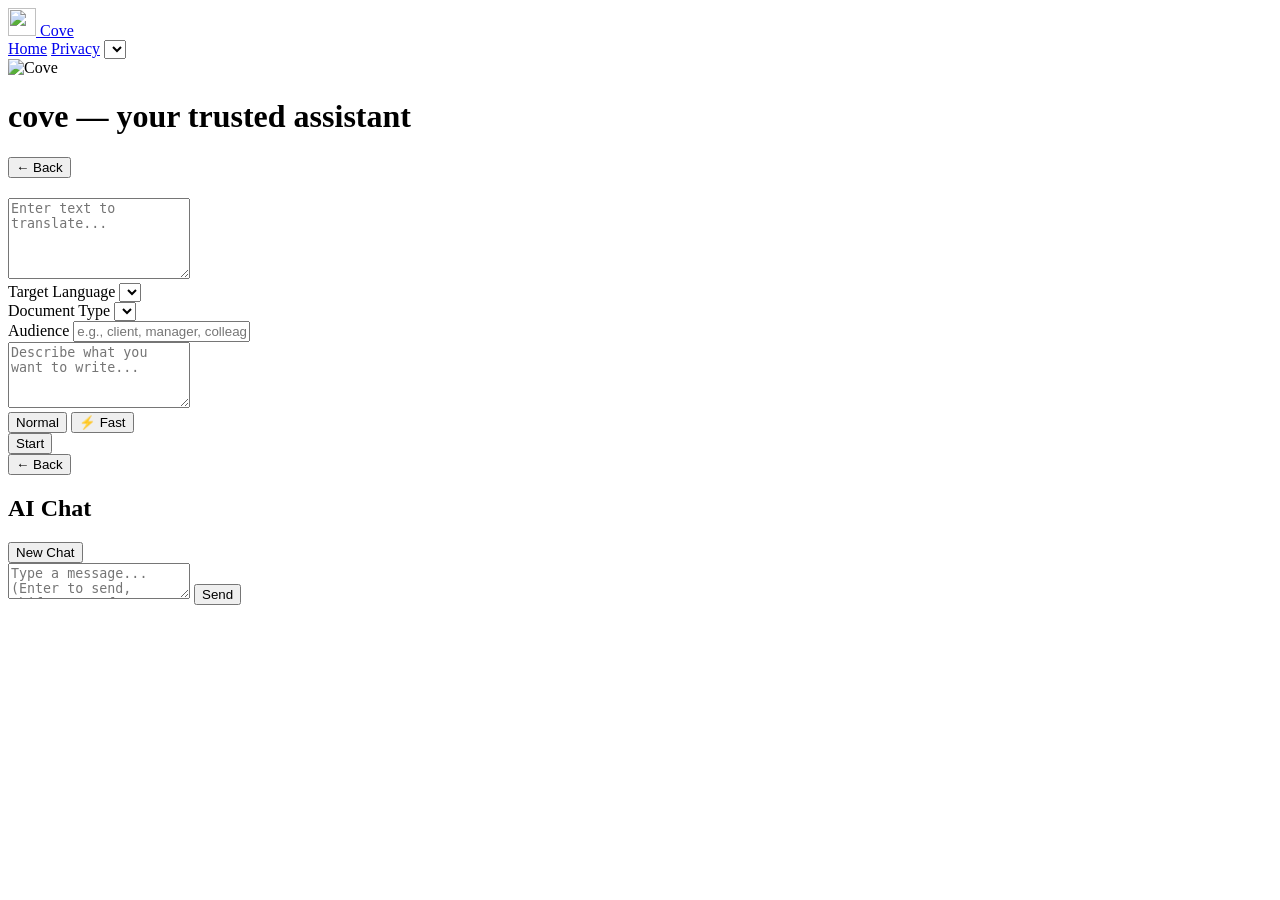
==== tinyapp/web/templates/index.html @ 07b6ec8a "添加模式切换功能：更新样式和模板，支持普通和快速模式切换，优化用户交互体验" ====
<!DOCTYPE html>
<html lang="en">
<head>
<meta charset="UTF-8">
<meta name="viewport" content="width=device-width, initial-scale=1.0">
<title>Cove — App</title>
<link rel="icon" href="/static/picture/logo.png" type="image/png">
<link rel="stylesheet" href="/static/style.css">
</head>
<body>

<nav class="site-nav" role="navigation" aria-label="Main navigation">
  <div class="site-nav-inner">
    <a href="/" class="site-nav-logo">
      <img src="/static/picture/logo.png" alt="" width="28" height="28">
      Cove
    </a>
    <div class="site-nav-links">
      <a href="/" data-i18n="nav_home">Home</a>
      <a href="/privacy" data-i18n="nav_privacy">Privacy</a>
      <select id="lang-switcher" onchange="setLang(this.value)" aria-label="Language"></select>
    </div>
  </div>
</nav>

<!-- ═══ 首页 ═══ -->
<div id="view-home" class="view">
  <div class="logo-area">
    <img src="/static/picture/logo.png" alt="Cove" width="72" height="72">
    <h1 class="logo" data-i18n="logo_text">cove — your trusted assistant</h1>
  </div>
  <div id="status-bar" class="status-bar" role="status" aria-live="polite"></div>
  <div id="task-cards" class="cards" role="list"></div>
</div>

<!-- ═══ Workflow 执行 ═══ -->
<div id="view-workflow" class="view hidden">
  <button class="btn-back" onclick="showHome()" aria-label="Back to home" data-i18n="btn_back">&#8592; Back</button>
  <h2 id="wf-title"></h2>

  <!-- 翻译输入 -->
  <div id="form-translate" class="form-group hidden">
    <label for="input-text" class="sr-only">Text to translate</label>
    <textarea id="input-text" data-i18n-placeholder="placeholder_translate" placeholder="Enter text to translate..." rows="5"></textarea>
    <div class="form-row">
      <label for="input-lang" data-i18n="label_target_lang">Target Language</label>
      <select id="input-lang"></select>
    </div>
  </div>

  <!-- 编写输入 -->
  <div id="form-writer" class="form-group hidden">
    <div class="form-row">
      <label for="input-doctype" data-i18n="label_doc_type">Document Type</label>
      <select id="input-doctype"></select>
    </div>
    <div class="form-row">
      <label for="input-audience" data-i18n="label_audience">Audience</label>
      <input id="input-audience" type="text" data-i18n-placeholder="placeholder_audience" placeholder="e.g., client, manager, colleague">
    </div>
    <label for="input-desc" class="sr-only">Content description</label>
    <textarea id="input-desc" data-i18n-placeholder="placeholder_write" placeholder="Describe what you want to write..." rows="4"></textarea>
  </div>

  <!-- 模式切换 -->
  <div id="mode-toggle" class="mode-toggle hidden">
    <button class="mode-btn active" data-mode="normal" onclick="setMode('normal')"><span class="mode-btn-dot"></span><span data-i18n="mode_normal">Normal</span></button>
    <button class="mode-btn" data-mode="fast" onclick="setMode('fast')">&#9889; <span data-i18n="mode_fast">Fast</span></button>
  </div>

  <button id="btn-run" class="btn-primary" onclick="runWorkflow()" data-i18n="btn_start">Start</button>

  <!-- 步骤进度 -->
  <div id="wf-progress" class="progress-area hidden" role="progressbar" aria-live="polite">
    <div id="wf-steps"></div>
  </div>

  <!-- 结果 -->
  <div id="wf-result" class="result-area hidden" role="region" aria-label="Results"></div>
</div>

<!-- ═══ 自由对话 ═══ -->
<div id="view-chat" class="view hidden">
  <div class="chat-header">
    <button class="btn-back" onclick="showHome()" aria-label="Back to home" data-i18n="btn_back">&#8592; Back</button>
    <h2 data-i18n="chat_header">AI Chat</h2>
    <button class="btn-small" onclick="resetChat()" data-i18n="btn_new_chat">New Chat</button>
  </div>
  <div id="chat-messages" class="chat-messages" role="log" aria-live="polite"></div>
  <div class="chat-input-area">
    <label for="chat-input" class="sr-only">Message input</label>
    <textarea id="chat-input" data-i18n-placeholder="chat_placeholder" placeholder="Type a message... (Enter to send, Shift+Enter for new line)" rows="2"></textarea>
    <button class="btn-send" onclick="sendChat()" data-i18n="btn_send">Send</button>
  </div>
</div>

<style>.sr-only{position:absolute;width:1px;height:1px;padding:0;margin:-1px;overflow:hidden;clip:rect(0,0,0,0);border:0}</style>

<script src="/static/i18n.js"></script>
<script>
// ── State ──
var currentTask = null;
var tasks = [];
var languages = [];
var running = false;
var lastStatus = {};
var fastMode = false;

// ── Init ──
async function init() {
  initLangSwitcher();
  window.addEventListener('langchange', applyLang);

  var r = await Promise.all([
    fetch('/api/tasks').then(function(r){ return r.json(); }),
    fetch('/api/status').then(function(r){ return r.json(); }),
    fetch('/api/languages').then(function(r){ return r.json(); }),
  ]);
  tasks = r[0]; lastStatus = r[1]; languages = r[2];
  renderStatus(lastStatus);
  renderCards(tasks);
  renderLangOptions();
  applyLang();
}

function applyLang() {
  applyI18n();
  renderDocTypeOptions();
  if (tasks.length) renderCards(tasks);
  if (Object.keys(lastStatus).length) renderStatus(lastStatus);
}

function renderStatus(models) {
  var bar = document.getElementById('status-bar');
  bar.innerHTML = Object.entries(models).map(function(entry) {
    var role = entry[0], m = entry[1];
    return '<span class="status-dot ' + (m.connected ? 'on' : 'off') + '"></span>' + getRoleLabel(role);
  }).join(' &nbsp; ');
}

function renderLangOptions() {
  var sel = document.getElementById('input-lang');
  sel.innerHTML = languages.map(function(l) {
    return '<option value="' + l.code + '">' + l.name + ' (' + l.code.toUpperCase() + ')</option>';
  }).join('');
}

function renderDocTypeOptions() {
  var sel = document.getElementById('input-doctype');
  var docTypes = [
    { value: '邮件', key: 'doc_email' },
    { value: '报告', key: 'doc_report' },
    { value: '总结', key: 'doc_summary' },
    { value: '通知', key: 'doc_notice' },
    { value: '方案', key: 'doc_proposal' },
  ];
  sel.innerHTML = docTypes.map(function(d) {
    return '<option value="' + d.value + '">' + t(d.key) + '</option>';
  }).join('');
}

function renderCards(tasks) {
  var el = document.getElementById('task-cards');
  var icons = { '翻译': '&#127760;', '编写': '&#9997;', '对话': '&#128172;' };
  el.innerHTML = tasks.map(function(task) {
    return '<div class="card" role="listitem" tabindex="0" onclick="selectTask(\'' + task.name + '\')" onkeydown="if(event.key===\'Enter\')selectTask(\'' + task.name + '\')">' +
      '<div class="card-icon">' + (icons[task.name] || '&#9881;') + '</div>' +
      '<div class="card-name">' + getTaskName(task.name) + '</div>' +
      '<div class="card-desc">' + getTaskDesc(task.name) + '</div>' +
    '</div>';
  }).join('');
}

// ── View switching ──
function showView(id) {
  document.querySelectorAll('.view').forEach(function(v) { v.classList.add('hidden'); });
  document.getElementById(id).classList.remove('hidden');
}

function showHome() {
  currentTask = null;
  showView('view-home');
}

// ── Select task ──
function selectTask(name) {
  currentTask = tasks.find(function(t) { return t.name === name; });
  if (!currentTask) return;

  if (currentTask.type === 'chat') {
    showView('view-chat');
    return;
  }

  fastMode = false;
  document.getElementById('wf-title').textContent = getTaskDesc(name);
  document.getElementById('form-translate').classList.toggle('hidden', name !== '翻译');
  document.getElementById('form-writer').classList.toggle('hidden', name !== '编写');
  document.getElementById('mode-toggle').classList.remove('hidden');
  document.getElementById('wf-progress').classList.add('hidden');
  document.getElementById('wf-result').classList.add('hidden');
  document.getElementById('btn-run').classList.remove('hidden');
  setMode('normal');
  showView('view-workflow');
}

function setMode(mode) {
  fastMode = mode === 'fast';
  var btns = document.querySelectorAll('.mode-btn');
  btns.forEach(function(b) {
    b.classList.toggle('active', b.getAttribute('data-mode') === mode);
  });
}

// ── Workflow ──
function buildInput() {
  if (currentTask.name === '翻译') {
    var text = document.getElementById('input-text').value.trim();
    var langCode = document.getElementById('input-lang').value;
    var langOption = languages.find(function(l) { return l.code === langCode; });
    var langName = langOption ? langOption.name : langCode;
    return '请将以下文本翻译为' + langName + '（' + langCode + '）：\n\n' + text;
  }
  if (currentTask.name === '编写') {
    var doctype = document.getElementById('input-doctype').value;
    var audience = document.getElementById('input-audience').value || '通用';
    var desc = document.getElementById('input-desc').value.trim();
    return '请写一篇' + doctype + '，读者是' + audience + '。内容要求：' + desc;
  }
  return '';
}

async function runWorkflow() {
  var user_input = buildInput();
  if (!user_input) { alert(t('error_fill')); return; }
  if (running) return;
  running = true;

  document.getElementById('btn-run').classList.add('hidden');
  document.getElementById('wf-progress').classList.remove('hidden');
  document.getElementById('wf-result').classList.add('hidden');

  var stepsEl = document.getElementById('wf-steps');
  var stepNames = (currentTask.step_names || []);
  if (fastMode) stepNames = stepNames.slice(0, -1);
  stepsEl.innerHTML = stepNames.map(function(n, i) {
    return '<div class="step-item" id="step-' + i + '"><span class="step-icon">&#9675;</span> ' + getStepName(n) + '<span class="step-time" id="time-' + i + '"></span></div>';
  }).join('');

  try {
    var resp = await fetch('/api/run', {
      method: 'POST',
      headers: { 'Content-Type': 'application/json' },
      body: JSON.stringify({ task_name: currentTask.name, user_input: user_input, fast_mode: fastMode }),
    });

    var reader = resp.body.getReader();
    var decoder = new TextDecoder();
    var buffer = '';

    while (true) {
      var chunk = await reader.read();
      if (chunk.done) break;
      buffer += decoder.decode(chunk.value, { stream: true });

      var lines = buffer.split('\n');
      buffer = lines.pop();

      for (var li = 0; li < lines.length; li++) {
        var line = lines[li];
        if (!line.startsWith('data: ')) continue;
        try {
          var evt = JSON.parse(line.slice(6));
          handleEvent(evt, stepsEl);
        } catch(e) {}
      }
    }
  } catch (e) {
    document.getElementById('wf-result').classList.remove('hidden');
    document.getElementById('wf-result').innerHTML = '<div class="error">' + t('error_exec') + e.message + '</div>';
  }
  running = false;
}

function handleEvent(evt, stepsEl) {
  if (evt.type === 'step') {
    var idx = evt.step_num - 1;
    var el = document.getElementById('step-' + idx);
    if (!el) return;
    if (evt.status === 'start') {
      el.classList.add('active');
      el.querySelector('.step-icon').innerHTML = '&#9679;';
      document.getElementById('time-' + idx).textContent = '...';
    } else if (evt.status === 'done') {
      el.classList.remove('active');
      el.classList.add('done');
      el.querySelector('.step-icon').innerHTML = '&#10003;';
      document.getElementById('time-' + idx).textContent = evt.elapsed != null ? evt.elapsed + 's' : '';
    } else if (evt.status === 'error') {
      el.classList.remove('active');
      el.classList.add('error');
      el.querySelector('.step-icon').innerHTML = '&#10007;';
      document.getElementById('time-' + idx).textContent = evt.elapsed != null ? evt.elapsed + 's' : '';
    }
  } else if (evt.type === 'result') {
    showResult(evt);
  } else if (evt.type === 'error') {
    document.getElementById('wf-result').classList.remove('hidden');
    document.getElementById('wf-result').innerHTML = '<div class="error">' + t('error_generic') + evt.message + '</div>';
  }
}

function showResult(evt) {
  var el = document.getElementById('wf-result');
  el.classList.remove('hidden');

  if (!evt.success) {
    el.innerHTML = '<div class="error">' + t('error_exec') + evt.error + '</div>';
    return;
  }

  var out = evt.final_output || {};
  var steps = evt.step_outputs || {};

  var mainText = out.final_text || out.final_content || out.translated_text || out.content || '';
  var score = out.quality_score;

  var html = '<div class="result-box">';
  if (mainText) {
    html += '<div class="result-header"><button class="btn-copy" onclick="copyText(this, \'' + btoa(unescape(encodeURIComponent(mainText))) + '\')">' + t('btn_copy') + '</button></div>';
    html += '<div class="result-text">' + escapeHtml(mainText) + '</div>';
  }

  if (score) {
    var stars = '★'.repeat(score) + '☆'.repeat(5 - score);
    html += '<div class="result-score">' + t('result_quality') + '：' + stars + ' (' + score + '/5)</div>';
  }

  var review = steps['校对'] || steps['润色'] || {};
  var corrections = review.corrections || [];
  var improvements = review.improvements || [];
  var issues = review.issues || [];

  if (corrections.length) {
    html += '<div class="result-detail"><b>' + t('result_corrections') + '：</b><ul>' +
      corrections.map(function(c) { return '<li>' + escapeHtml(c) + '</li>'; }).join('') + '</ul></div>';
  }
  if (improvements.length) {
    html += '<div class="result-detail"><b>' + t('result_improvements') + '：</b><ul>' +
      improvements.map(function(c) { return '<li>' + escapeHtml(c) + '</li>'; }).join('') + '</ul></div>';
  }
  if (issues.length) {
    html += '<div class="result-detail"><b>' + t('result_issues') + '：</b><ul>' +
      issues.map(function(c) { return '<li>' + escapeHtml(c) + '</li>'; }).join('') + '</ul></div>';
  }

  html += '<div class="result-actions"><button class="btn-retry" onclick="retryTask()">' + t('btn_retry') + '</button></div>';
  html += '</div>';
  el.innerHTML = html;
}

// ── Chat ──
var chatInput = document.getElementById('chat-input');
chatInput.addEventListener('keydown', function(e) {
  if (e.key === 'Enter' && !e.shiftKey) {
    e.preventDefault();
    sendChat();
  }
});

async function sendChat() {
  var msg = chatInput.value.trim();
  if (!msg) return;
  chatInput.value = '';

  appendChat('user', msg);

  try {
    var resp = await fetch('/api/chat', {
      method: 'POST',
      headers: { 'Content-Type': 'application/json' },
      body: JSON.stringify({ message: msg }),
    });
    var data = await resp.json();

    if (data.error) {
      appendChat('error', data.error);
    } else {
      if (data.tools && data.tools.length) {
        data.tools.forEach(function(tool) { appendChat('tool', tool.name + '(' + JSON.stringify(tool.args) + ')'); });
      }
      appendChat('assistant', data.reply, data.elapsed);
    }
  } catch (e) {
    appendChat('error', t('error_request') + e.message);
  }
}

function appendChat(role, text, elapsed) {
  var el = document.getElementById('chat-messages');
  var div = document.createElement('div');
  div.className = 'chat-bubble ' + role;

  var html = escapeHtml(text);
  if (elapsed) html += '<span class="chat-elapsed">' + elapsed + 's</span>';
  div.innerHTML = html;

  el.appendChild(div);
  el.scrollTop = el.scrollHeight;
}

async function resetChat() {
  await fetch('/api/chat/reset', { method: 'POST' });
  document.getElementById('chat-messages').innerHTML = '';
}

function retryTask() {
  document.getElementById('wf-progress').classList.add('hidden');
  document.getElementById('wf-result').classList.add('hidden');
  document.getElementById('btn-run').classList.remove('hidden');
  running = false;
}

// ── Utils ──
function escapeHtml(str) {
  var d = document.createElement('div');
  d.textContent = str;
  return d.innerHTML;
}

function copyText(btn, b64) {
  var text = decodeURIComponent(escape(atob(b64)));
  navigator.clipboard.writeText(text).then(function() {
    btn.textContent = t('btn_copied');
    setTimeout(function() { btn.textContent = t('btn_copy'); }, 1500);
  });
}

// ── Start ──
init();
</script>
</body>
</html>
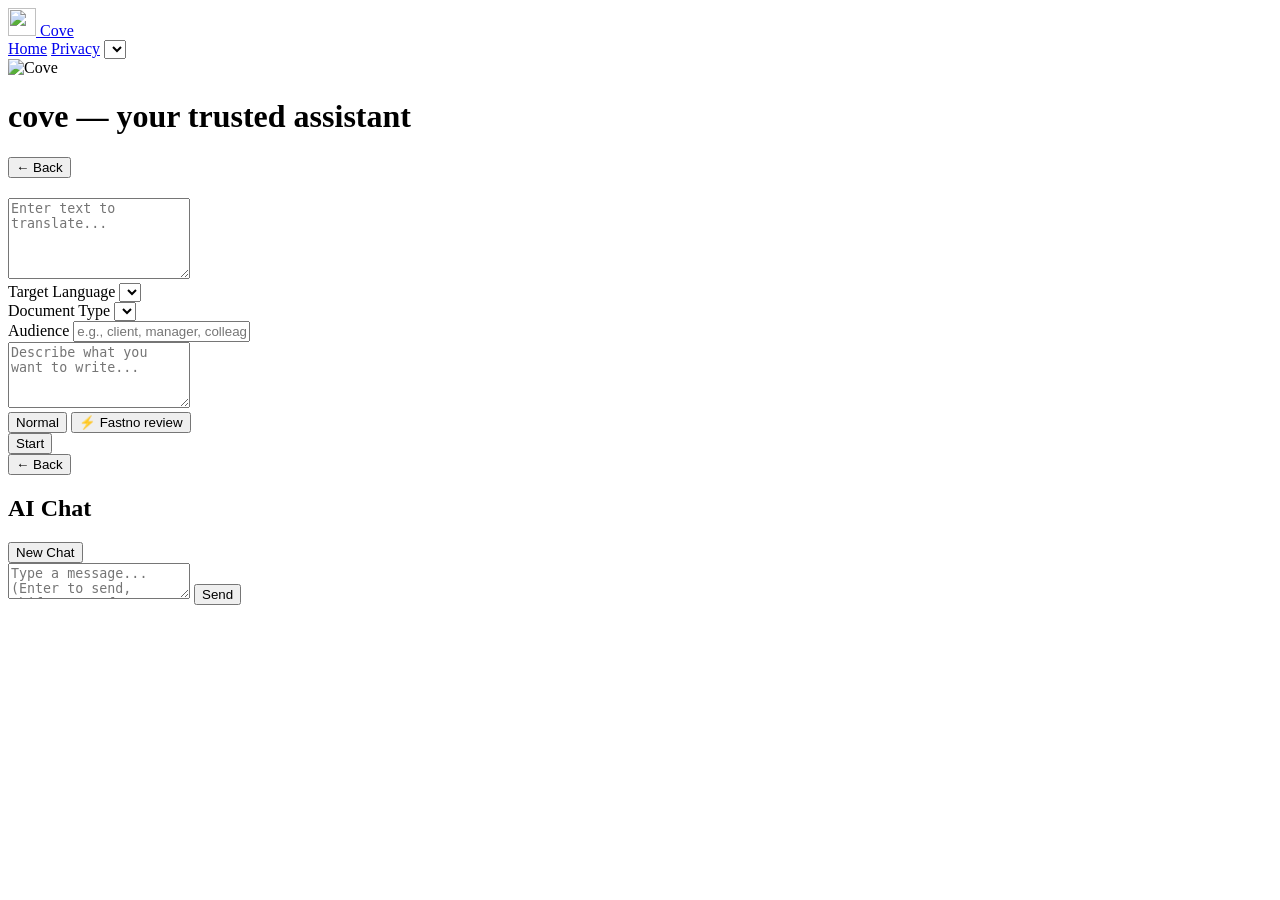
==== commit 27b3c2ad: "更新模型配置和国际化支持：调整模型参数，添加模式标签，优化用户界面和交互体验" ====
--- a/tinyapp/web/templates/index.html
+++ b/tinyapp/web/templates/index.html
@@ -65,7 +65,7 @@
   <!-- 模式切换 -->
   <div id="mode-toggle" class="mode-toggle hidden">
     <button class="mode-btn active" data-mode="normal" onclick="setMode('normal')"><span class="mode-btn-dot"></span><span data-i18n="mode_normal">Normal</span></button>
-    <button class="mode-btn" data-mode="fast" onclick="setMode('fast')">&#9889; <span data-i18n="mode_fast">Fast</span></button>
+    <button class="mode-btn" data-mode="fast" onclick="setMode('fast')">&#9889; <span data-i18n="mode_fast">Fast</span><span class="mode-tag" data-i18n="mode_tag_fast">no review</span></button>
   </div>
 
   <button id="btn-run" class="btn-primary" onclick="runWorkflow()" data-i18n="btn_start">Start</button>
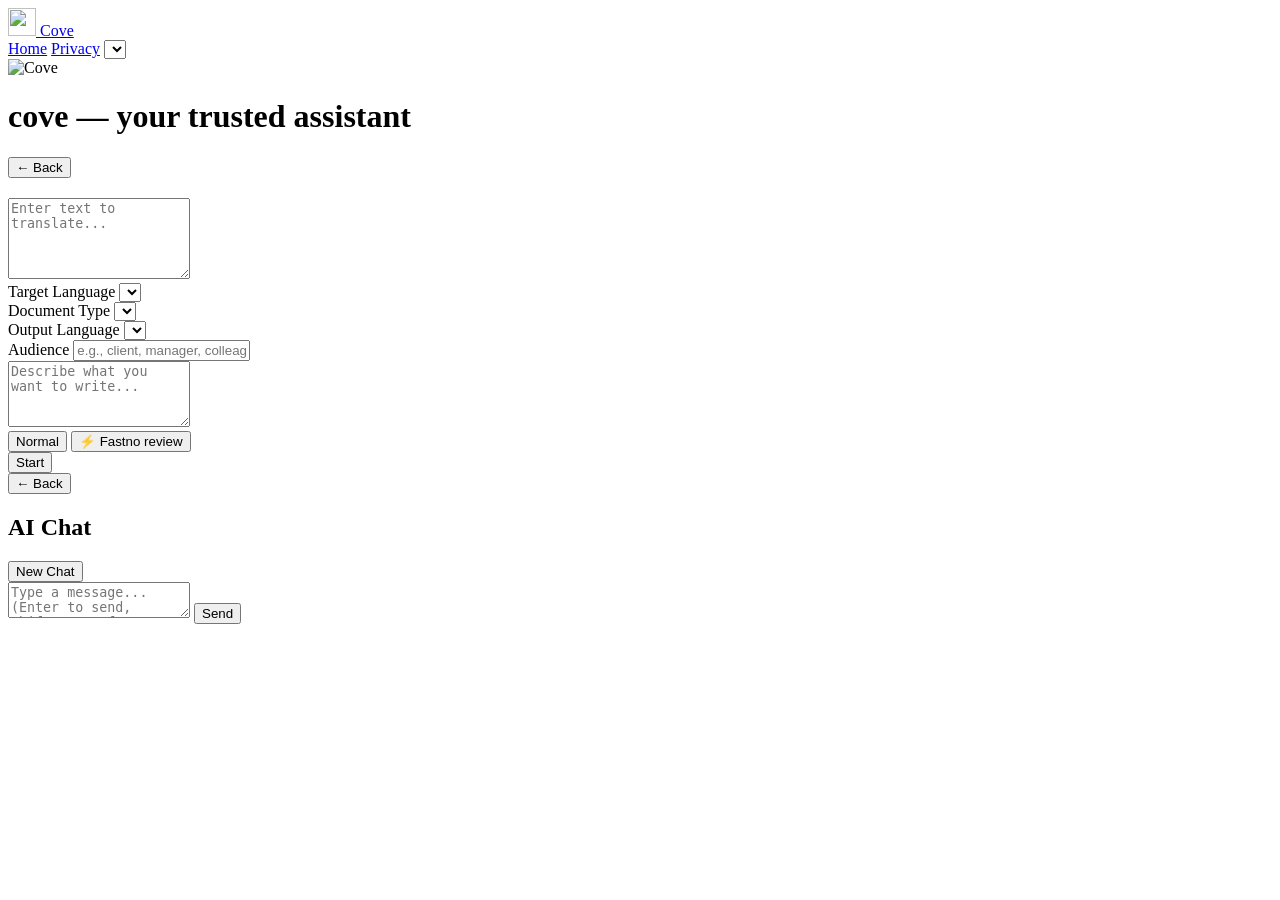
==== commit d7986465: "更新文档编写任务的提示信息，添加输出语言选项，优化用户输入体验" ====
--- a/tinyapp/web/templates/index.html
+++ b/tinyapp/web/templates/index.html
@@ -55,6 +55,10 @@
       <select id="input-doctype"></select>
     </div>
     <div class="form-row">
+      <label for="input-write-lang" data-i18n="label_write_lang">Output Language</label>
+      <select id="input-write-lang"></select>
+    </div>
+    <div class="form-row">
       <label for="input-audience" data-i18n="label_audience">Audience</label>
       <input id="input-audience" type="text" data-i18n-placeholder="placeholder_audience" placeholder="e.g., client, manager, colleague">
     </div>
@@ -126,6 +130,7 @@
 function applyLang() {
   applyI18n();
   renderDocTypeOptions();
+  renderWriteLangOptions();
   if (tasks.length) renderCards(tasks);
   if (Object.keys(lastStatus).length) renderStatus(lastStatus);
 }
@@ -159,6 +164,14 @@
   }).join('');
 }
 
+function renderWriteLangOptions() {
+  var sel = document.getElementById('input-write-lang');
+  var cur = currentLang();
+  sel.innerHTML = SUPPORTED_LANGS.map(function(l) {
+    return '<option value="' + l.code + '"' + (l.code === cur ? ' selected' : '') + '>' + l.name + '</option>';
+  }).join('');
+}
+
 function renderCards(tasks) {
   var el = document.getElementById('task-cards');
   var icons = { '翻译': '&#127760;', '编写': '&#9997;', '对话': '&#128172;' };
@@ -223,9 +236,12 @@
   }
   if (currentTask.name === '编写') {
     var doctype = document.getElementById('input-doctype').value;
+    var writeLang = document.getElementById('input-write-lang').value;
+    var writeLangName = SUPPORTED_LANGS.find(function(l) { return l.code === writeLang; });
+    var langName = writeLangName ? writeLangName.name : writeLang;
     var audience = document.getElementById('input-audience').value || '通用';
     var desc = document.getElementById('input-desc').value.trim();
-    return '请写一篇' + doctype + '，读者是' + audience + '。内容要求：' + desc;
+    return '请用' + langName + '（' + writeLang + '）写一篇' + doctype + '，读者是' + audience + '。内容要求：' + desc;
   }
   return '';
 }
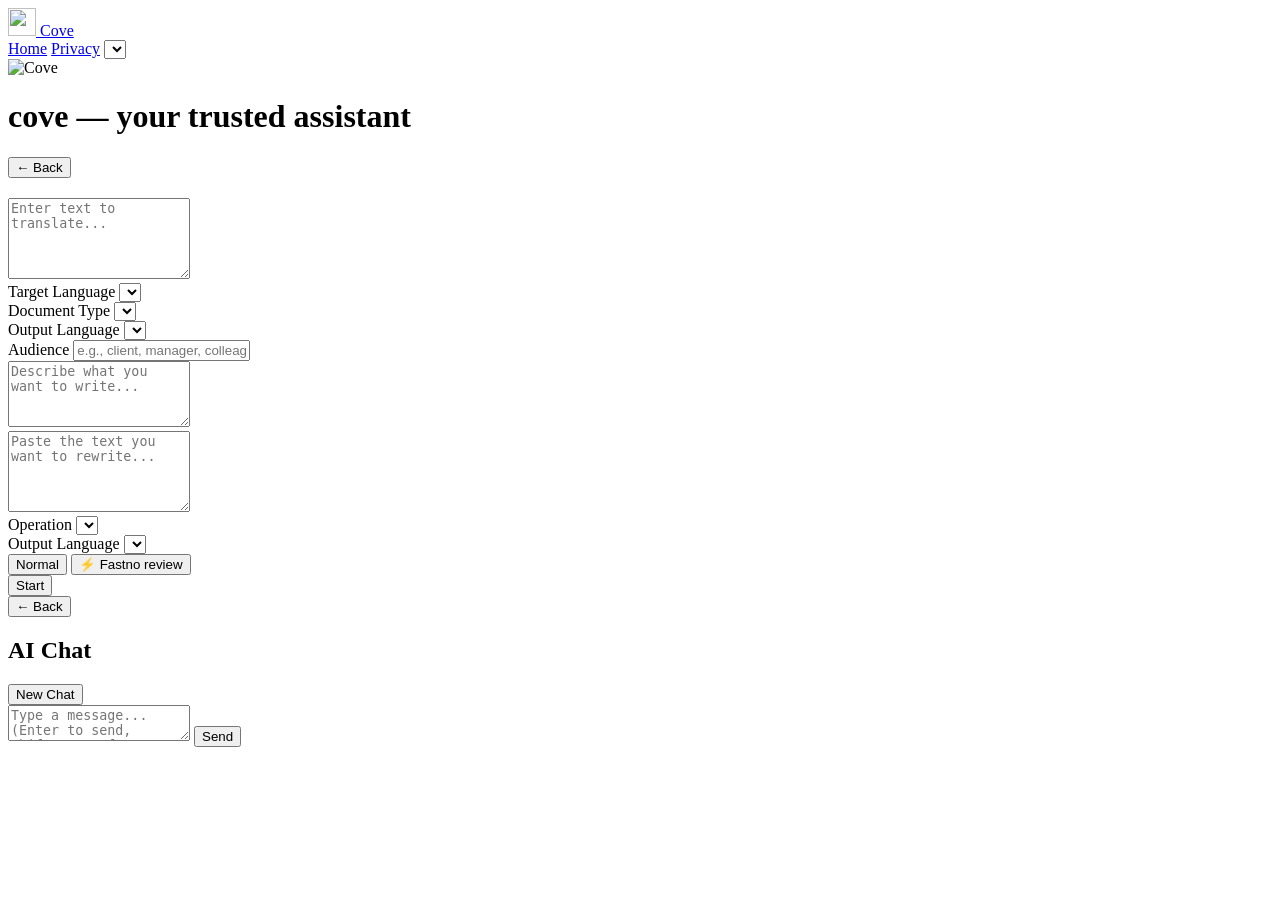
==== commit 429506e2: "添加文本改写功能：实现改写任务的输入、处理和审校，支持扩写、缩写、改写、纠错和续写操作" ====
--- a/tinyapp/web/templates/index.html
+++ b/tinyapp/web/templates/index.html
@@ -66,6 +66,20 @@
     <textarea id="input-desc" data-i18n-placeholder="placeholder_write" placeholder="Describe what you want to write..." rows="4"></textarea>
   </div>
 
+  <!-- 改写输入 -->
+  <div id="form-rewrite" class="form-group hidden">
+    <label for="input-rewrite-text" class="sr-only">Text to rewrite</label>
+    <textarea id="input-rewrite-text" data-i18n-placeholder="placeholder_rewrite" placeholder="Paste the text you want to rewrite..." rows="5"></textarea>
+    <div class="form-row">
+      <label for="input-rewrite-op" data-i18n="label_rewrite_op">Operation</label>
+      <select id="input-rewrite-op"></select>
+    </div>
+    <div class="form-row">
+      <label for="input-rewrite-lang" data-i18n="label_write_lang">Output Language</label>
+      <select id="input-rewrite-lang"></select>
+    </div>
+  </div>
+
   <!-- 模式切换 -->
   <div id="mode-toggle" class="mode-toggle hidden">
     <button class="mode-btn active" data-mode="normal" onclick="setMode('normal')"><span class="mode-btn-dot"></span><span data-i18n="mode_normal">Normal</span></button>
@@ -131,6 +145,8 @@
   applyI18n();
   renderDocTypeOptions();
   renderWriteLangOptions();
+  renderRewriteOptions();
+  renderRewriteLangOptions();
   if (tasks.length) renderCards(tasks);
   if (Object.keys(lastStatus).length) renderStatus(lastStatus);
 }
@@ -172,9 +188,31 @@
   }).join('');
 }
 
+function renderRewriteOptions() {
+  var sel = document.getElementById('input-rewrite-op');
+  var ops = [
+    { value: '扩写', key: 'rw_expand' },
+    { value: '缩写', key: 'rw_condense' },
+    { value: '改写', key: 'rw_rewrite' },
+    { value: '纠错', key: 'rw_correct' },
+    { value: '续写', key: 'rw_continue' },
+  ];
+  sel.innerHTML = ops.map(function(o) {
+    return '<option value="' + o.value + '">' + t(o.key) + '</option>';
+  }).join('');
+}
+
+function renderRewriteLangOptions() {
+  var sel = document.getElementById('input-rewrite-lang');
+  var cur = currentLang();
+  sel.innerHTML = SUPPORTED_LANGS.map(function(l) {
+    return '<option value="' + l.code + '"' + (l.code === cur ? ' selected' : '') + '>' + l.name + '</option>';
+  }).join('');
+}
+
 function renderCards(tasks) {
   var el = document.getElementById('task-cards');
-  var icons = { '翻译': '&#127760;', '编写': '&#9997;', '对话': '&#128172;' };
+  var icons = { '翻译': '&#127760;', '编写': '&#9997;', '改写': '&#9998;', '对话': '&#128172;' };
   el.innerHTML = tasks.map(function(task) {
     return '<div class="card" role="listitem" tabindex="0" onclick="selectTask(\'' + task.name + '\')" onkeydown="if(event.key===\'Enter\')selectTask(\'' + task.name + '\')">' +
       '<div class="card-icon">' + (icons[task.name] || '&#9881;') + '</div>' +
@@ -209,6 +247,7 @@
   document.getElementById('wf-title').textContent = getTaskDesc(name);
   document.getElementById('form-translate').classList.toggle('hidden', name !== '翻译');
   document.getElementById('form-writer').classList.toggle('hidden', name !== '编写');
+  document.getElementById('form-rewrite').classList.toggle('hidden', name !== '改写');
   document.getElementById('mode-toggle').classList.remove('hidden');
   document.getElementById('wf-progress').classList.add('hidden');
   document.getElementById('wf-result').classList.add('hidden');
@@ -242,6 +281,14 @@
     var audience = document.getElementById('input-audience').value || '通用';
     var desc = document.getElementById('input-desc').value.trim();
     return '请用' + langName + '（' + writeLang + '）写一篇' + doctype + '，读者是' + audience + '。内容要求：' + desc;
+  }
+  if (currentTask.name === '改写') {
+    var text = document.getElementById('input-rewrite-text').value.trim();
+    var op = document.getElementById('input-rewrite-op').value;
+    var rwLang = document.getElementById('input-rewrite-lang').value;
+    var rwLangName = SUPPORTED_LANGS.find(function(l) { return l.code === rwLang; });
+    var rwLangStr = rwLangName ? rwLangName.name : rwLang;
+    return '操作类型：' + op + '\n输出语言：' + rwLangStr + '（' + rwLang + '）\n\n原文：\n' + text;
   }
   return '';
 }
@@ -352,7 +399,7 @@
     html += '<div class="result-score">' + t('result_quality') + '：' + stars + ' (' + score + '/5)</div>';
   }
 
-  var review = steps['校对'] || steps['润色'] || {};
+  var review = steps['校对'] || steps['润色'] || steps['审校'] || {};
   var corrections = review.corrections || [];
   var improvements = review.improvements || [];
   var issues = review.issues || [];
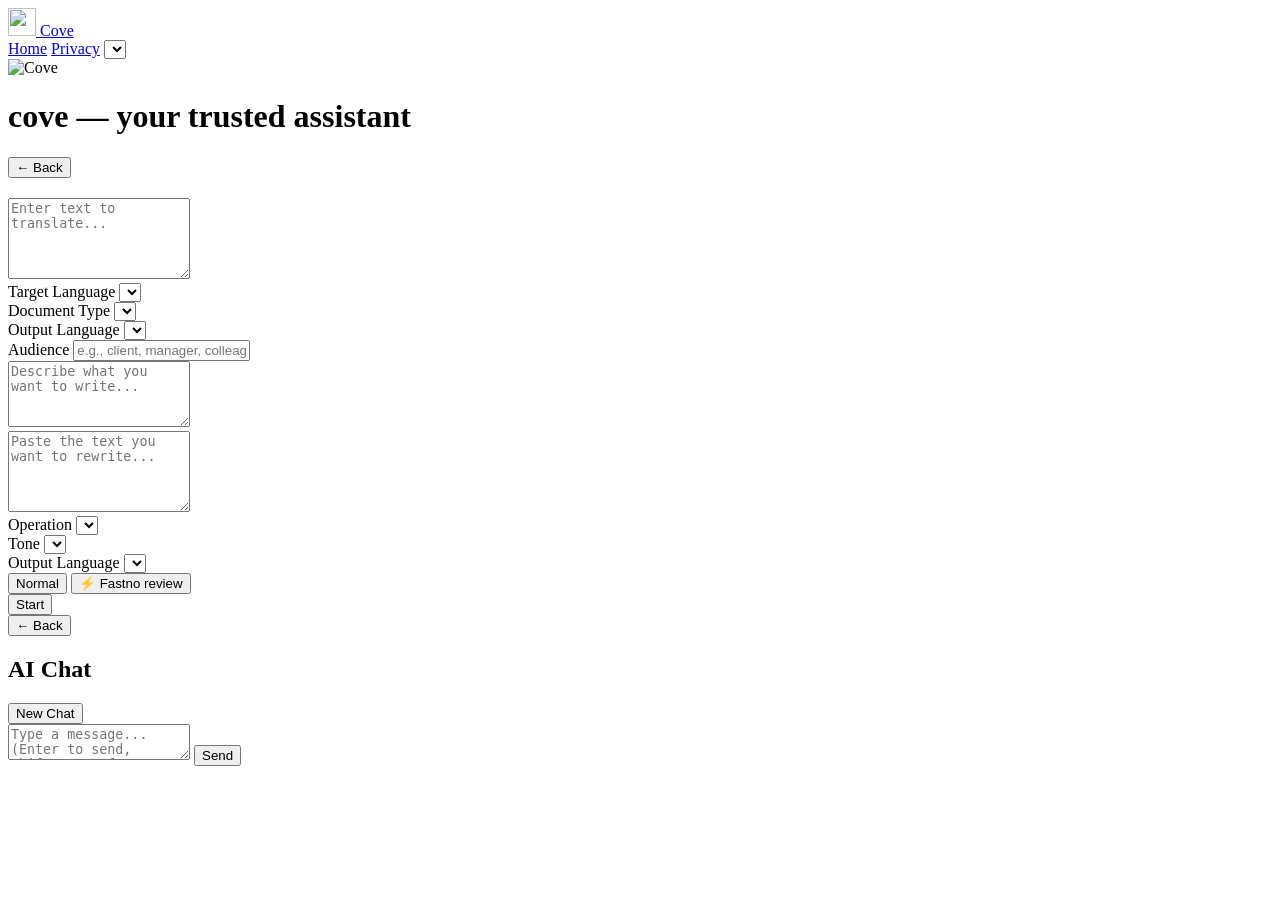
==== commit f848fe2f: "添加改写任务支持：更新 README，增加改写任务的示例和测试用例，优化用户输入体验，增强模型配置和国际化支持" ====
--- a/tinyapp/web/templates/index.html
+++ b/tinyapp/web/templates/index.html
@@ -72,7 +72,11 @@
     <textarea id="input-rewrite-text" data-i18n-placeholder="placeholder_rewrite" placeholder="Paste the text you want to rewrite..." rows="5"></textarea>
     <div class="form-row">
       <label for="input-rewrite-op" data-i18n="label_rewrite_op">Operation</label>
-      <select id="input-rewrite-op"></select>
+      <select id="input-rewrite-op" onchange="toggleToneRow()"></select>
+    </div>
+    <div id="row-rewrite-tone" class="form-row hidden">
+      <label for="input-rewrite-tone" data-i18n="label_tone">Tone</label>
+      <select id="input-rewrite-tone"></select>
     </div>
     <div class="form-row">
       <label for="input-rewrite-lang" data-i18n="label_write_lang">Output Language</label>
@@ -147,6 +151,7 @@
   renderWriteLangOptions();
   renderRewriteOptions();
   renderRewriteLangOptions();
+  renderToneOptions();
   if (tasks.length) renderCards(tasks);
   if (Object.keys(lastStatus).length) renderStatus(lastStatus);
 }
@@ -200,6 +205,32 @@
   sel.innerHTML = ops.map(function(o) {
     return '<option value="' + o.value + '">' + t(o.key) + '</option>';
   }).join('');
+  renderToneOptions();
+}
+
+function renderToneOptions() {
+  var sel = document.getElementById('input-rewrite-tone');
+  var tones = [
+    { value: '正式', key: 'tone_formal' },
+    { value: '亲切', key: 'tone_friendly' },
+    { value: '简洁', key: 'tone_concise' },
+    { value: '生动', key: 'tone_vivid' },
+    { value: '学术', key: 'tone_academic' },
+    { value: '幽默', key: 'tone_humorous' },
+  ];
+  sel.innerHTML = tones.map(function(o) {
+    return '<option value="' + o.value + '">' + t(o.key) + '</option>';
+  }).join('');
+}
+
+function toggleToneRow() {
+  var op = document.getElementById('input-rewrite-op').value;
+  var row = document.getElementById('row-rewrite-tone');
+  if (op === '改写') {
+    row.classList.remove('hidden');
+  } else {
+    row.classList.add('hidden');
+  }
 }
 
 function renderRewriteLangOptions() {
@@ -288,7 +319,13 @@
     var rwLang = document.getElementById('input-rewrite-lang').value;
     var rwLangName = SUPPORTED_LANGS.find(function(l) { return l.code === rwLang; });
     var rwLangStr = rwLangName ? rwLangName.name : rwLang;
-    return '操作类型：' + op + '\n输出语言：' + rwLangStr + '（' + rwLang + '）\n\n原文：\n' + text;
+    var prompt = '操作类型：' + op;
+    if (op === '改写') {
+      var tone = document.getElementById('input-rewrite-tone').value;
+      prompt += '\n语气：' + tone;
+    }
+    prompt += '\n输出语言：' + rwLangStr + '（' + rwLang + '）\n\n原文：\n' + text;
+    return prompt;
   }
   return '';
 }
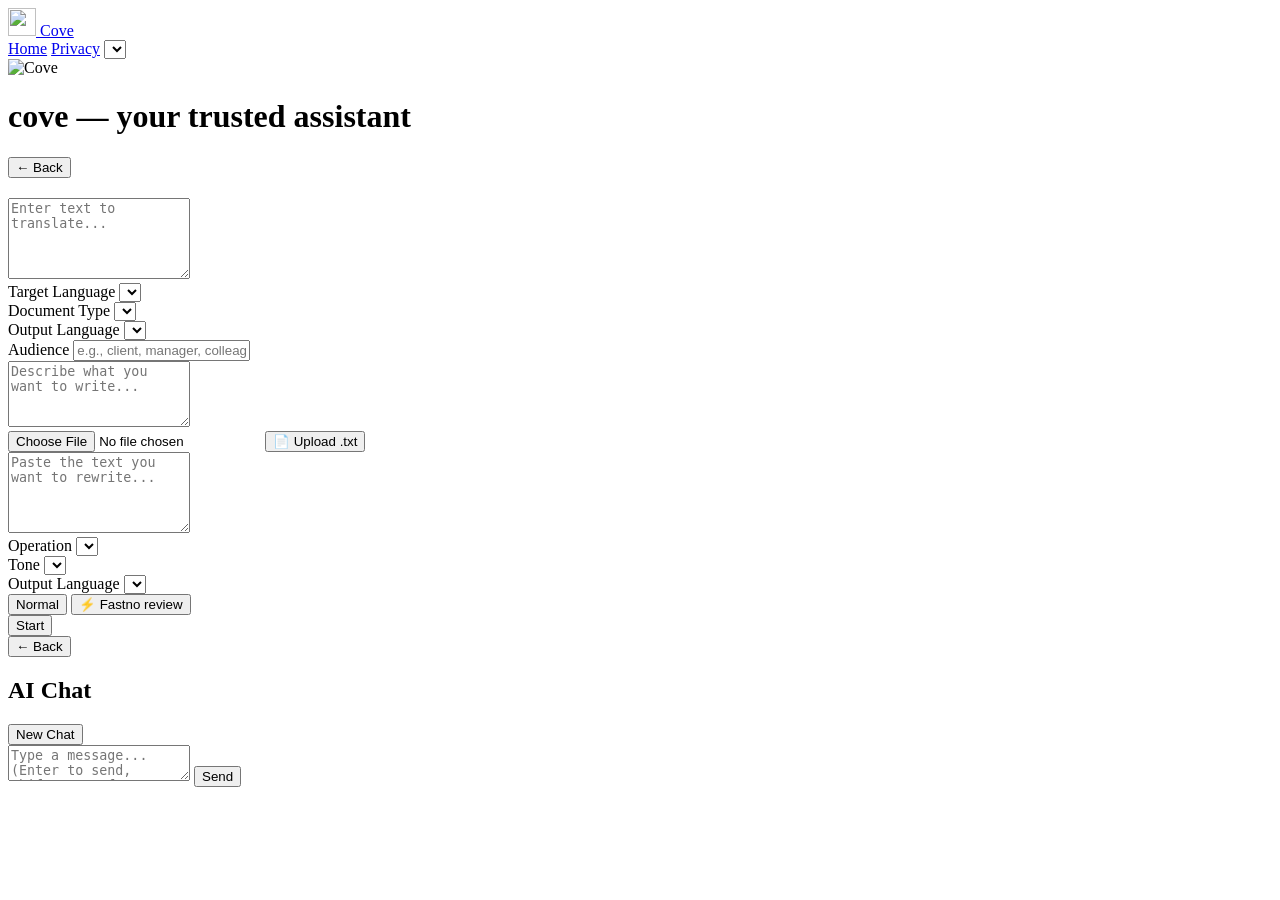
==== commit d4b7bf0b: "添加文件上传功能：实现文本文件上传，更新字符计数显示，优化用户输入体验" ====
--- a/tinyapp/web/templates/index.html
+++ b/tinyapp/web/templates/index.html
@@ -69,7 +69,12 @@
   <!-- 改写输入 -->
   <div id="form-rewrite" class="form-group hidden">
     <label for="input-rewrite-text" class="sr-only">Text to rewrite</label>
-    <textarea id="input-rewrite-text" data-i18n-placeholder="placeholder_rewrite" placeholder="Paste the text you want to rewrite..." rows="5"></textarea>
+    <div class="textarea-toolbar">
+      <input type="file" id="input-rewrite-file" accept=".txt" class="hidden" onchange="handleFileUpload(event)">
+      <button class="btn-upload" onclick="document.getElementById('input-rewrite-file').click()">&#128196; <span data-i18n="btn_upload_file">Upload .txt</span></button>
+      <span id="rewrite-char-count" class="char-count"></span>
+    </div>
+    <textarea id="input-rewrite-text" data-i18n-placeholder="placeholder_rewrite" placeholder="Paste the text you want to rewrite..." rows="5" oninput="updateCharCount()"></textarea>
     <div class="form-row">
       <label for="input-rewrite-op" data-i18n="label_rewrite_op">Operation</label>
       <select id="input-rewrite-op" onchange="toggleToneRow()"></select>
@@ -233,6 +238,47 @@
   }
 }
 
+var MAX_CHARS = 4000;
+
+function updateCharCount() {
+  var textarea = document.getElementById('input-rewrite-text');
+  var el = document.getElementById('rewrite-char-count');
+  var len = textarea.value.length;
+  if (len === 0) {
+    el.textContent = '';
+    el.className = 'char-count';
+    return;
+  }
+  el.textContent = t('char_count').replace('{n}', len).replace('{max}', MAX_CHARS);
+  el.className = len > MAX_CHARS ? 'char-count warn' : 'char-count';
+}
+
+function handleFileUpload(event) {
+  var file = event.target.files[0];
+  if (!file) return;
+
+  if (!file.name.endsWith('.txt')) {
+    alert(t('file_not_txt'));
+    event.target.value = '';
+    return;
+  }
+
+  var reader = new FileReader();
+  reader.onload = function(e) {
+    var content = e.target.result;
+    var textarea = document.getElementById('input-rewrite-text');
+    if (content.length > MAX_CHARS) {
+      textarea.value = content.substring(0, MAX_CHARS);
+      alert(t('file_truncated').replace('{max}', MAX_CHARS));
+    } else {
+      textarea.value = content;
+    }
+    updateCharCount();
+  };
+  reader.readAsText(file, 'UTF-8');
+  event.target.value = '';
+}
+
 function renderRewriteLangOptions() {
   var sel = document.getElementById('input-rewrite-lang');
   var cur = currentLang();
@@ -315,6 +361,9 @@
   }
   if (currentTask.name === '改写') {
     var text = document.getElementById('input-rewrite-text').value.trim();
+    if (text.length > MAX_CHARS) {
+      text = text.substring(0, MAX_CHARS);
+    }
     var op = document.getElementById('input-rewrite-op').value;
     var rwLang = document.getElementById('input-rewrite-lang').value;
     var rwLangName = SUPPORTED_LANGS.find(function(l) { return l.code === rwLang; });
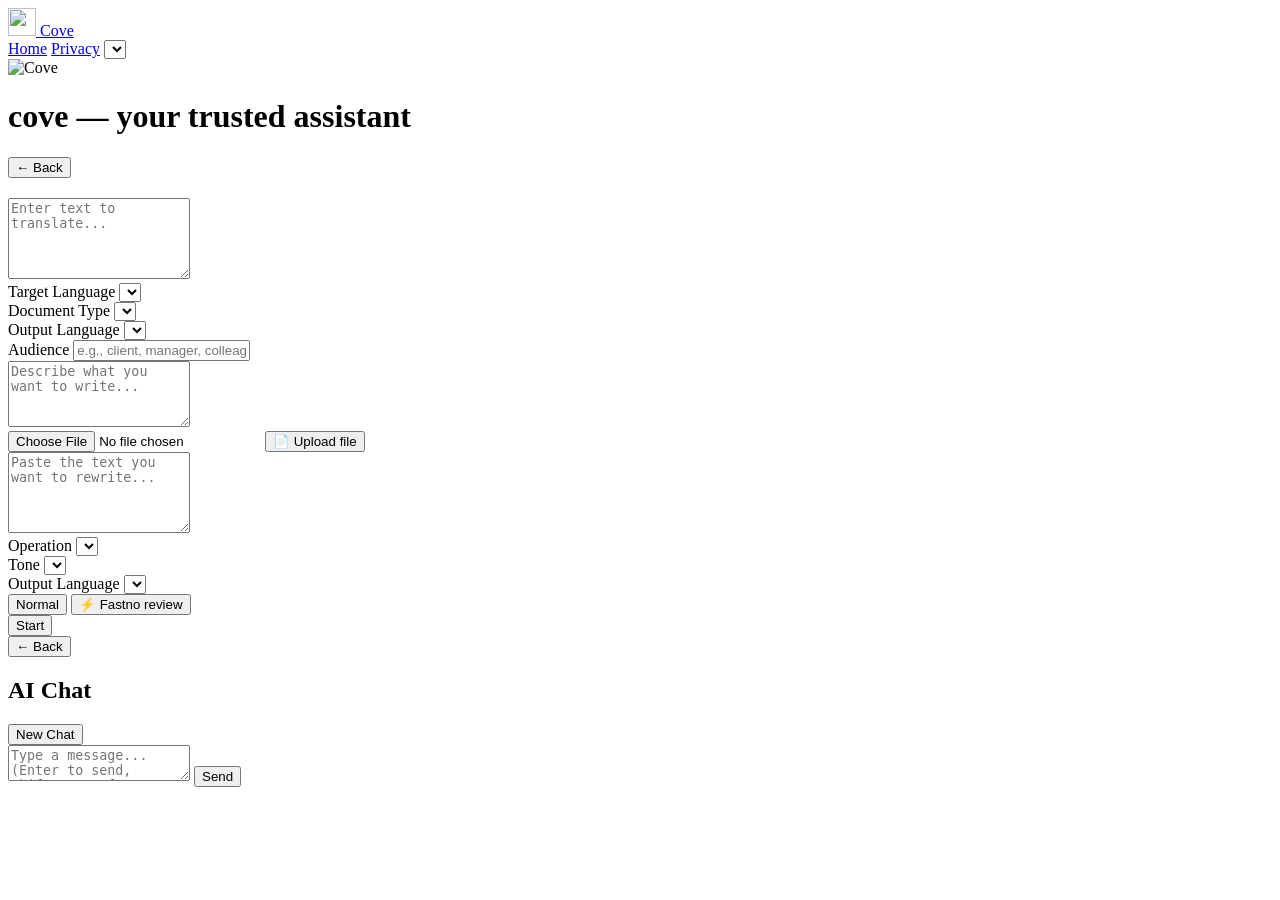
==== commit acccf11a: "添加文件解析功能：支持上传 .txt、.docx 和 .pdf 文件，优化文件上传体验，更新国际化支持" ====
--- a/tinyapp/web/templates/index.html
+++ b/tinyapp/web/templates/index.html
@@ -70,8 +70,8 @@
   <div id="form-rewrite" class="form-group hidden">
     <label for="input-rewrite-text" class="sr-only">Text to rewrite</label>
     <div class="textarea-toolbar">
-      <input type="file" id="input-rewrite-file" accept=".txt" class="hidden" onchange="handleFileUpload(event)">
-      <button class="btn-upload" onclick="document.getElementById('input-rewrite-file').click()">&#128196; <span data-i18n="btn_upload_file">Upload .txt</span></button>
+      <input type="file" id="input-rewrite-file" accept=".txt,.docx,.pdf" class="hidden" onchange="handleFileUpload(event)">
+      <button id="btn-upload-rewrite" class="btn-upload" onclick="document.getElementById('input-rewrite-file').click()">&#128196; <span data-i18n="btn_upload_file">Upload file</span></button>
       <span id="rewrite-char-count" class="char-count"></span>
     </div>
     <textarea id="input-rewrite-text" data-i18n-placeholder="placeholder_rewrite" placeholder="Paste the text you want to rewrite..." rows="5" oninput="updateCharCount()"></textarea>
@@ -257,26 +257,62 @@
   var file = event.target.files[0];
   if (!file) return;
 
-  if (!file.name.endsWith('.txt')) {
-    alert(t('file_not_txt'));
+  var name = file.name.toLowerCase();
+  var isText = name.endsWith('.txt');
+  var needsParsing = name.endsWith('.docx') || name.endsWith('.pdf');
+
+  if (!isText && !needsParsing) {
+    alert(t('file_not_supported'));
     event.target.value = '';
     return;
   }
 
-  var reader = new FileReader();
-  reader.onload = function(e) {
-    var content = e.target.result;
-    var textarea = document.getElementById('input-rewrite-text');
-    if (content.length > MAX_CHARS) {
-      textarea.value = content.substring(0, MAX_CHARS);
-      alert(t('file_truncated').replace('{max}', MAX_CHARS));
-    } else {
-      textarea.value = content;
-    }
-    updateCharCount();
-  };
-  reader.readAsText(file, 'UTF-8');
+  if (isText) {
+    var reader = new FileReader();
+    reader.onload = function(e) { _fillTextarea(e.target.result); };
+    reader.readAsText(file, 'UTF-8');
+  } else {
+    _parseFileOnServer(file);
+  }
   event.target.value = '';
+}
+
+function _parseFileOnServer(file) {
+  var btn = document.getElementById('btn-upload-rewrite');
+  var originalLabel = btn.querySelector('span').textContent;
+  btn.querySelector('span').textContent = t('btn_parsing');
+  btn.disabled = true;
+
+  var fd = new FormData();
+  fd.append('file', file);
+
+  fetch('/api/parse-file', { method: 'POST', body: fd })
+    .then(function(r) { return r.json(); })
+    .then(function(data) {
+      if (data.error) {
+        alert(data.error);
+      } else {
+        _fillTextarea(data.text);
+      }
+    })
+    .catch(function() {
+      alert(t('file_parse_error'));
+    })
+    .finally(function() {
+      btn.querySelector('span').textContent = originalLabel;
+      btn.disabled = false;
+    });
+}
+
+function _fillTextarea(content) {
+  var textarea = document.getElementById('input-rewrite-text');
+  if (content.length > MAX_CHARS) {
+    textarea.value = content.substring(0, MAX_CHARS);
+    alert(t('file_truncated').replace('{max}', MAX_CHARS));
+  } else {
+    textarea.value = content;
+  }
+  updateCharCount();
 }
 
 function renderRewriteLangOptions() {
